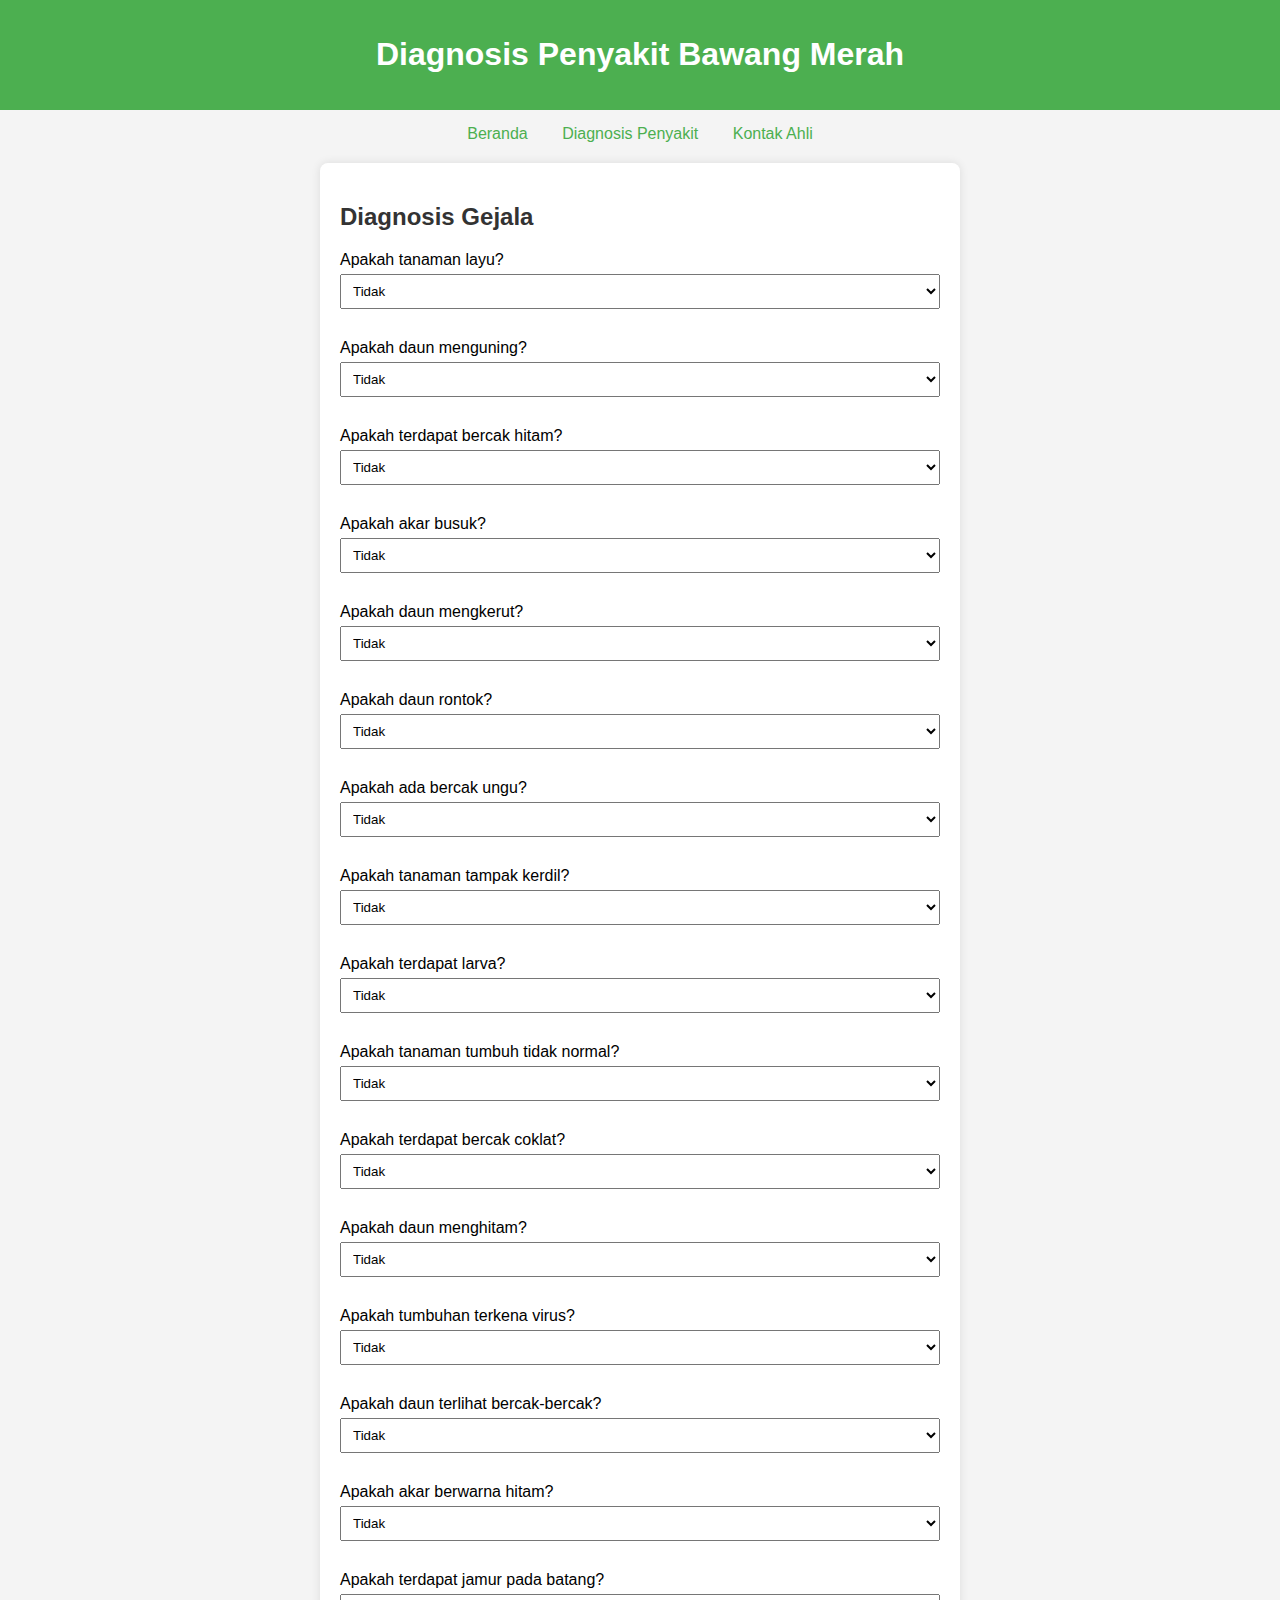
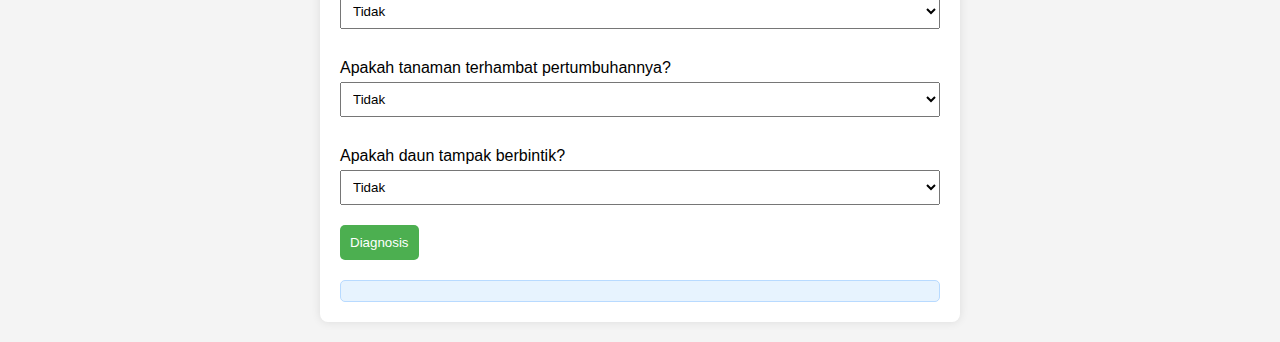
==== diagnosis2.html @ cc169240 "Add files via upload" ====
<!DOCTYPE html>
<html lang="en">
<head>
    <meta charset="UTF-8">
    <meta name="viewport" content="width=device-width, initial-scale=1.0">
    <title>Diagnosis Penyakit Bawang Merah</title>
    <link rel="stylesheet" href="style.css">
</head>
<body>
    <header>
        <h1>Diagnosis Penyakit Bawang Merah</h1>
    </header>

    <nav>
        <a href="index.html">Beranda</a>
        <a href="diagnosis2.html">Diagnosis Penyakit</a>
        <a href="kontak2.html">Kontak Ahli</a>
    </nav>

    <section class="container">
        <h2>Diagnosis Gejala</h2>
        <form id="diagnosisForm">
            

    <!-- G01: Tanaman layu? -->
    <label>Apakah tanaman layu?</label>
    <select id="G01">
        <option value="tidak">Tidak</option>
        <option value="ya">Ya</option>
    </select>

    <!-- G09: Daun menguning? -->
    <label>Apakah daun menguning?</label>
    <select id="G09">
        <option value="tidak">Tidak</option>
        <option value="ya">Ya</option>
    </select>

    <!-- G11: Terdapat bercak hitam? -->
    <label>Apakah terdapat bercak hitam?</label>
    <select id="G11">
        <option value="tidak">Tidak</option>
        <option value="ya">Ya</option>
    </select>

    <!-- G12: Akar busuk? -->
    <label>Apakah akar busuk?</label>
    <select id="G12">
        <option value="tidak">Tidak</option>
        <option value="ya">Ya</option>
    </select>

    <!-- G13: Daun mengkerut? -->
    <label>Apakah daun mengkerut?</label>
    <select id="G13">
        <option value="tidak">Tidak</option>
        <option value="ya">Ya</option>
    </select>

    <!-- G14: Daun rontok? -->
    <label>Apakah daun rontok?</label>
    <select id="G14">
        <option value="tidak">Tidak</option>
        <option value="ya">Ya</option>
    </select>

    <!-- G15: Ada bercak ungu? -->
    <label>Apakah ada bercak ungu?</label>
    <select id="G15">
        <option value="tidak">Tidak</option>
        <option value="ya">Ya</option>
    </select>

    <!-- G16: Tanaman tampak kerdil? -->
    <label>Apakah tanaman tampak kerdil?</label>
    <select id="G16">
        <option value="tidak">Tidak</option>
        <option value="ya">Ya</option>
    </select>

    <!-- G17: Terdapat larva? -->
    <label>Apakah terdapat larva?</label>
    <select id="G17">
        <option value="tidak">Tidak</option>
        <option value="ya">Ya</option>
    </select>

    <!-- G18: Tanaman tumbuh tidak normal? -->
    <label>Apakah tanaman tumbuh tidak normal?</label>
    <select id="G18">
        <option value="tidak">Tidak</option>
        <option value="ya">Ya</option>
    </select>

    <!-- G19: Terdapat bercak coklat? -->
    <label>Apakah terdapat bercak coklat?</label>
    <select id="G19">
        <option value="tidak">Tidak</option>
        <option value="ya">Ya</option>
    </select>

    <!-- G20: Daun menghitam? -->
    <label>Apakah daun menghitam?</label>
    <select id="G20">
        <option value="tidak">Tidak</option>
        <option value="ya">Ya</option>
    </select>

    <!-- G21: Tumbuhan terkena virus? -->
    <label>Apakah tumbuhan terkena virus?</label>
    <select id="G21">
        <option value="tidak">Tidak</option>
        <option value="ya">Ya</option>
    </select>

    <!-- G22: Daun terlihat bercak-bercak? -->
    <label>Apakah daun terlihat bercak-bercak?</label>
    <select id="G22">
        <option value="tidak">Tidak</option>
        <option value="ya">Ya</option>
    </select>

    <!-- G23: Akar berwarna hitam? -->
    <label>Apakah akar berwarna hitam?</label>
    <select id="G23">
        <option value="tidak">Tidak</option>
        <option value="ya">Ya</option>
    </select>

    <!-- G24: Terdapat jamur pada batang? -->
    <label>Apakah terdapat jamur pada batang?</label>
    <select id="G24">
        <option value="tidak">Tidak</option>
        <option value="ya">Ya</option>
    </select>

    <!-- G25: Tanaman terhambat pertumbuhannya? -->
    <label>Apakah tanaman terhambat pertumbuhannya?</label>
    <select id="G25">
        <option value="tidak">Tidak</option>
        <option value="ya">Ya</option>
    </select>

    <!-- G26: Daun tampak berbintik? -->
    <label>Apakah daun tampak berbintik?</label>
    <select id="G26">
        <option value="tidak">Tidak</option>
        <option value="ya">Ya</option>
    </select>

    <button type="button" onclick="diagnose()">Diagnosis</button>
</form>


        <div id="result" class="result"></div>
    </section>

    <script src="script.js"></script>
</body>
</html>
---- style.css ----
body {
    font-family: Arial, sans-serif;
    margin: 0;
    padding: 0;
    background-color: #f4f4f4;
}

header {
    background-color: #4CAF50;
    color: white;
    padding: 15px;
    text-align: center;
}

nav {
    margin: 15px;
    text-align: center;
}

nav a {
    margin: 0 15px;
    text-decoration: none;
    color: #4CAF50;
}

.container {
    max-width: 600px;
    margin: 20px auto;
    padding: 20px;
    background: white;
    border-radius: 8px;
    box-shadow: 0 0 10px rgba(0,0,0,0.1);
}

h2, h3 {
    color: #333;
}

label {
    display: block;
    margin: 10px 0 5px;
}

select {
    width: 100%;
    padding: 8px;
    margin-bottom: 20px;
}

button {
    padding: 10px;
    background-color: #4CAF50;
    color: white;
    border: none;
    border-radius: 5px;
    cursor: pointer;
}

button:hover {
    background-color: #45a049;
}

.result {
    margin-top: 20px;
    padding: 10px;
    background-color: #e7f3fe;
    border: 1px solid #b8daff;
    border-radius: 5px;
}
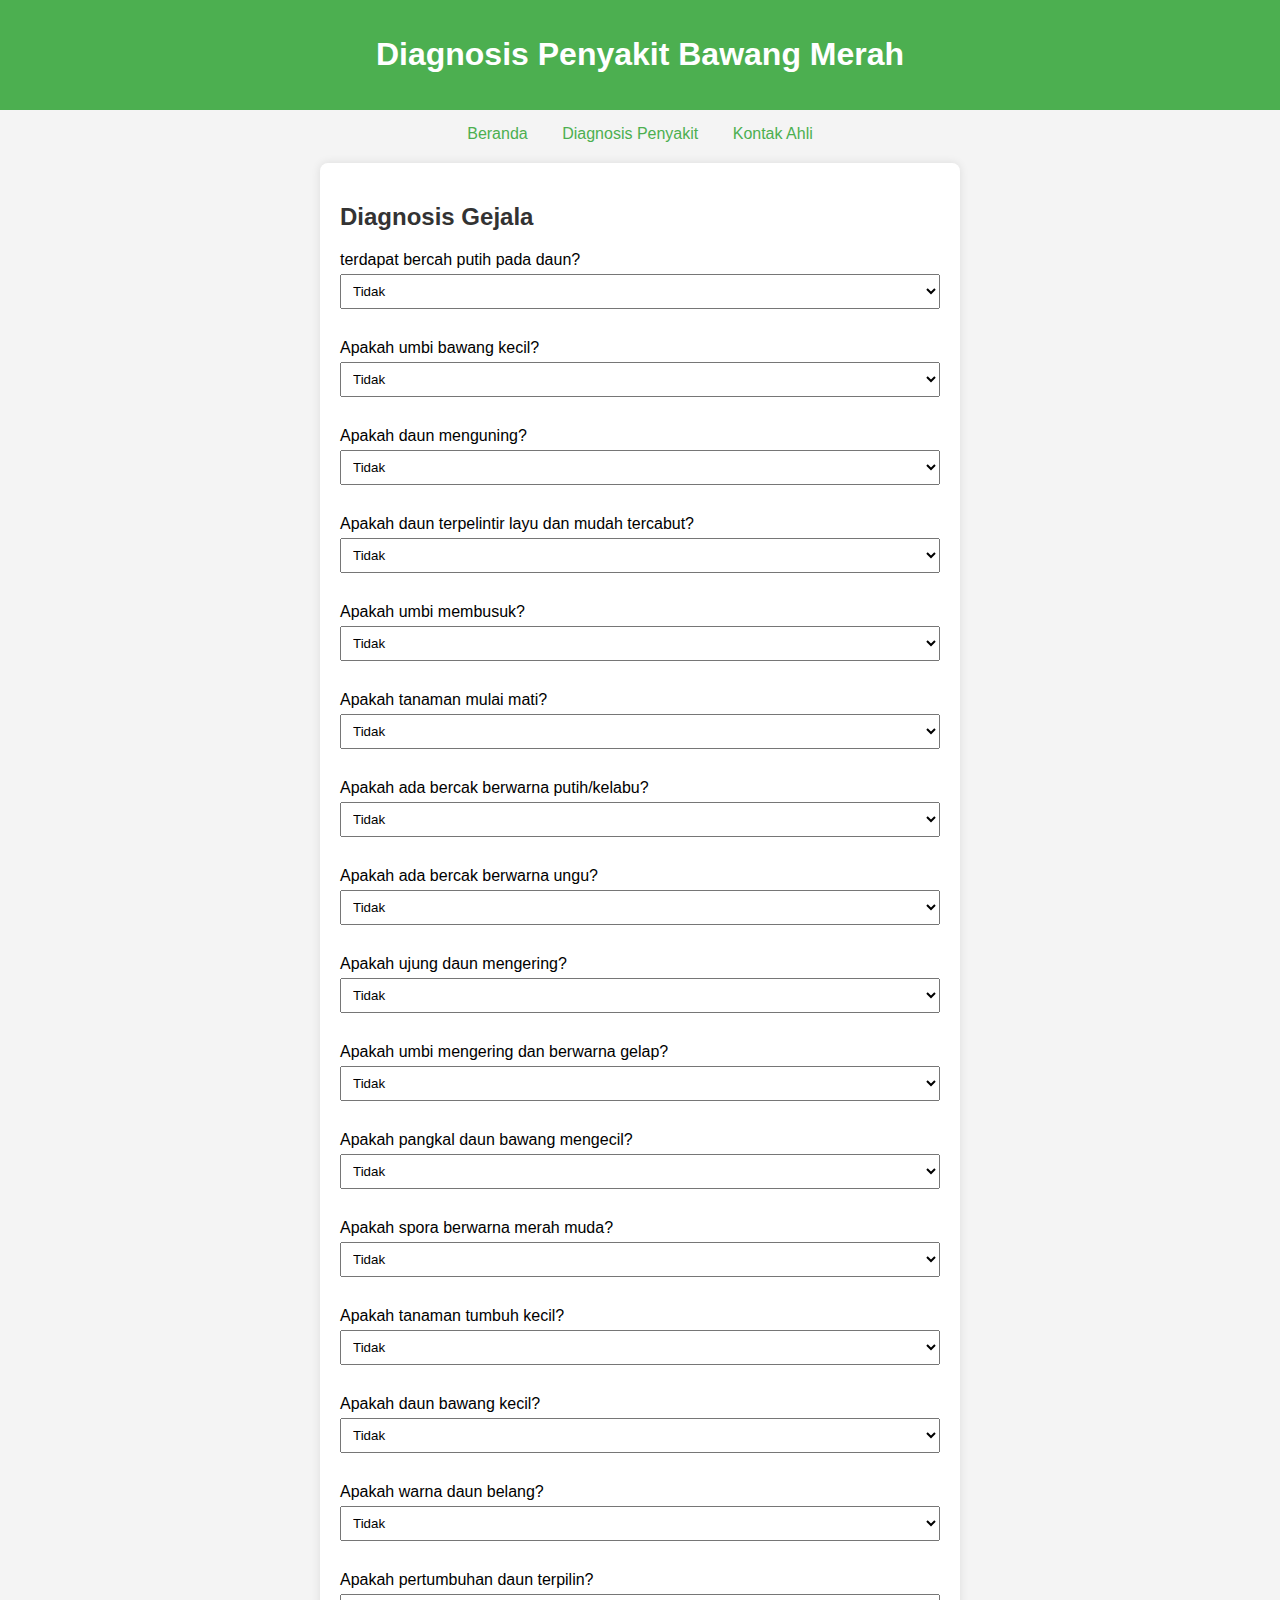
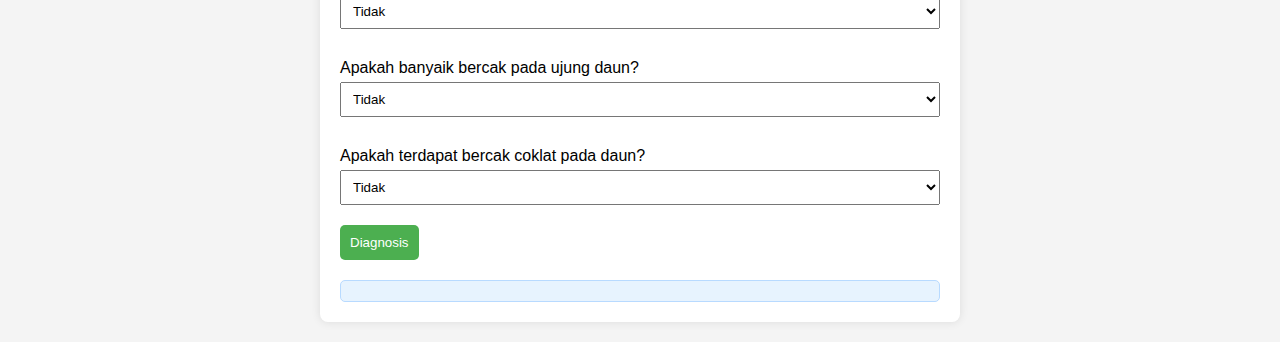
==== commit 88576bd9: "Update diagnosis2.html" ====
--- a/diagnosis2.html
+++ b/diagnosis2.html
@@ -23,126 +23,126 @@
             
 
     <!-- G01: Tanaman layu? -->
-    <label>Apakah tanaman layu?</label>
+    <label>terdapat bercah putih pada daun?</label>
     <select id="G01">
         <option value="tidak">Tidak</option>
         <option value="ya">Ya</option>
     </select>
 
     <!-- G09: Daun menguning? -->
-    <label>Apakah daun menguning?</label>
+    <label>Apakah umbi bawang kecil?</label>
     <select id="G09">
         <option value="tidak">Tidak</option>
         <option value="ya">Ya</option>
     </select>
 
     <!-- G11: Terdapat bercak hitam? -->
-    <label>Apakah terdapat bercak hitam?</label>
+    <label>Apakah daun menguning?</label>
     <select id="G11">
         <option value="tidak">Tidak</option>
         <option value="ya">Ya</option>
     </select>
 
     <!-- G12: Akar busuk? -->
-    <label>Apakah akar busuk?</label>
+    <label>Apakah daun terpelintir layu dan mudah tercabut?</label>
     <select id="G12">
         <option value="tidak">Tidak</option>
         <option value="ya">Ya</option>
     </select>
 
     <!-- G13: Daun mengkerut? -->
-    <label>Apakah daun mengkerut?</label>
+    <label>Apakah umbi membusuk?</label>
     <select id="G13">
         <option value="tidak">Tidak</option>
         <option value="ya">Ya</option>
     </select>
 
     <!-- G14: Daun rontok? -->
-    <label>Apakah daun rontok?</label>
+    <label>Apakah tanaman mulai mati?</label>
     <select id="G14">
         <option value="tidak">Tidak</option>
         <option value="ya">Ya</option>
     </select>
 
     <!-- G15: Ada bercak ungu? -->
-    <label>Apakah ada bercak ungu?</label>
+    <label>Apakah ada bercak berwarna putih/kelabu?</label>
     <select id="G15">
         <option value="tidak">Tidak</option>
         <option value="ya">Ya</option>
     </select>
 
     <!-- G16: Tanaman tampak kerdil? -->
-    <label>Apakah tanaman tampak kerdil?</label>
+    <label>Apakah ada bercak berwarna ungu?</label>
     <select id="G16">
         <option value="tidak">Tidak</option>
         <option value="ya">Ya</option>
     </select>
 
     <!-- G17: Terdapat larva? -->
-    <label>Apakah terdapat larva?</label>
+    <label>Apakah ujung daun mengering?</label>
     <select id="G17">
         <option value="tidak">Tidak</option>
         <option value="ya">Ya</option>
     </select>
 
     <!-- G18: Tanaman tumbuh tidak normal? -->
-    <label>Apakah tanaman tumbuh tidak normal?</label>
+    <label>Apakah umbi mengering dan berwarna gelap?</label>
     <select id="G18">
         <option value="tidak">Tidak</option>
         <option value="ya">Ya</option>
     </select>
 
     <!-- G19: Terdapat bercak coklat? -->
-    <label>Apakah terdapat bercak coklat?</label>
+    <label>Apakah pangkal daun bawang mengecil?</label>
     <select id="G19">
         <option value="tidak">Tidak</option>
         <option value="ya">Ya</option>
     </select>
 
     <!-- G20: Daun menghitam? -->
-    <label>Apakah daun menghitam?</label>
+    <label>Apakah spora berwarna merah muda?</label>
     <select id="G20">
         <option value="tidak">Tidak</option>
         <option value="ya">Ya</option>
     </select>
 
     <!-- G21: Tumbuhan terkena virus? -->
-    <label>Apakah tumbuhan terkena virus?</label>
+    <label>Apakah tanaman tumbuh kecil?</label>
     <select id="G21">
         <option value="tidak">Tidak</option>
         <option value="ya">Ya</option>
     </select>
 
     <!-- G22: Daun terlihat bercak-bercak? -->
-    <label>Apakah daun terlihat bercak-bercak?</label>
+    <label>Apakah daun bawang kecil?</label>
     <select id="G22">
         <option value="tidak">Tidak</option>
         <option value="ya">Ya</option>
     </select>
 
     <!-- G23: Akar berwarna hitam? -->
-    <label>Apakah akar berwarna hitam?</label>
+    <label>Apakah warna daun belang?</label>
     <select id="G23">
         <option value="tidak">Tidak</option>
         <option value="ya">Ya</option>
     </select>
 
     <!-- G24: Terdapat jamur pada batang? -->
-    <label>Apakah terdapat jamur pada batang?</label>
+    <label>Apakah pertumbuhan daun terpilin?</label>
     <select id="G24">
         <option value="tidak">Tidak</option>
         <option value="ya">Ya</option>
     </select>
 
     <!-- G25: Tanaman terhambat pertumbuhannya? -->
-    <label>Apakah tanaman terhambat pertumbuhannya?</label>
+    <label>Apakah banyaik bercak pada ujung daun?</label>
     <select id="G25">
         <option value="tidak">Tidak</option>
         <option value="ya">Ya</option>
     </select>
 
     <!-- G26: Daun tampak berbintik? -->
-    <label>Apakah daun tampak berbintik?</label>
+    <label>Apakah terdapat bercak coklat pada daun?</label>
     <select id="G26">
         <option value="tidak">Tidak</option>
         <option value="ya">Ya</option>
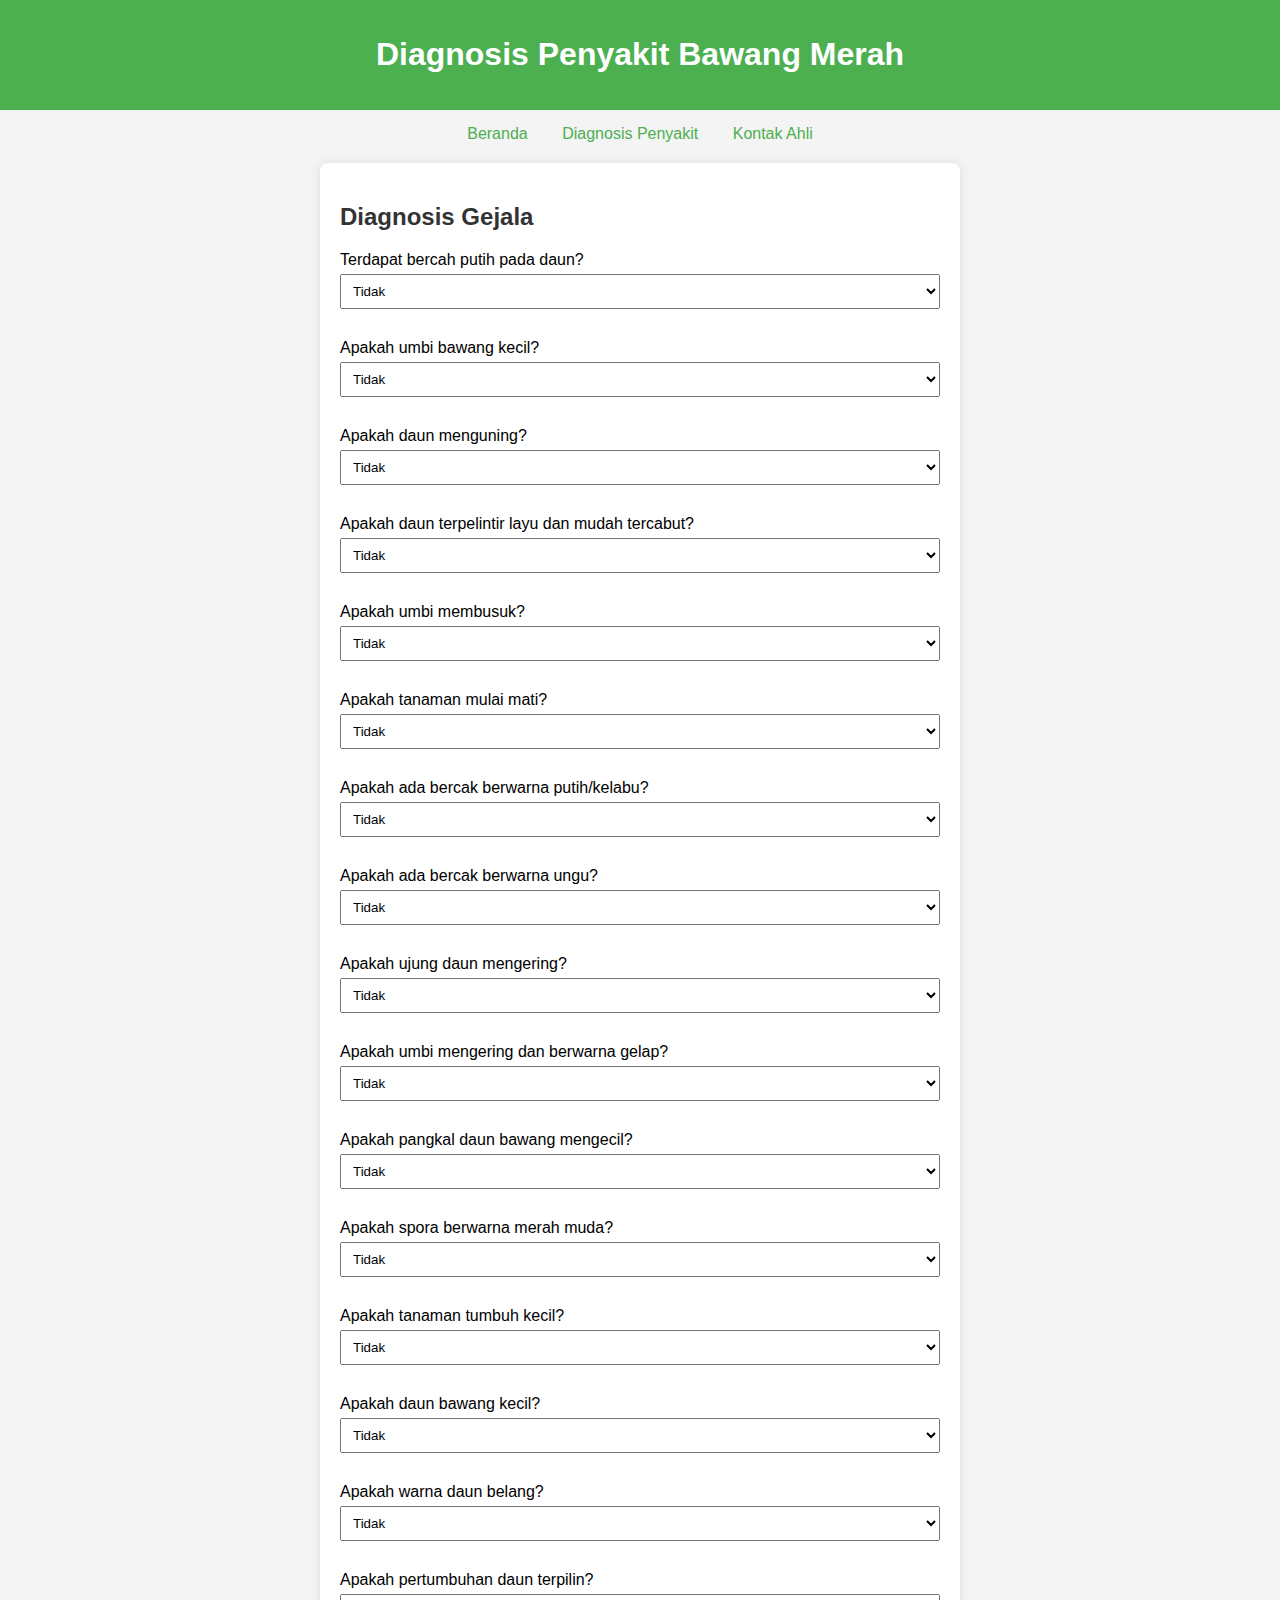
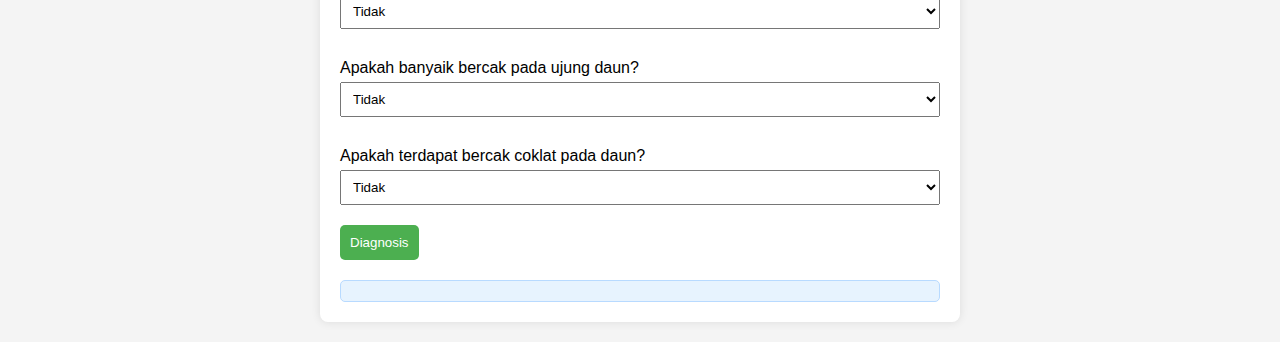
==== commit eff38f22: "Update diagnosis2.html" ====
--- a/diagnosis2.html
+++ b/diagnosis2.html
@@ -23,7 +23,7 @@
             
 
     <!-- G01: Tanaman layu? -->
-    <label>terdapat bercah putih pada daun?</label>
+    <label>Terdapat bercah putih pada daun?</label>
     <select id="G01">
         <option value="tidak">Tidak</option>
         <option value="ya">Ya</option>
